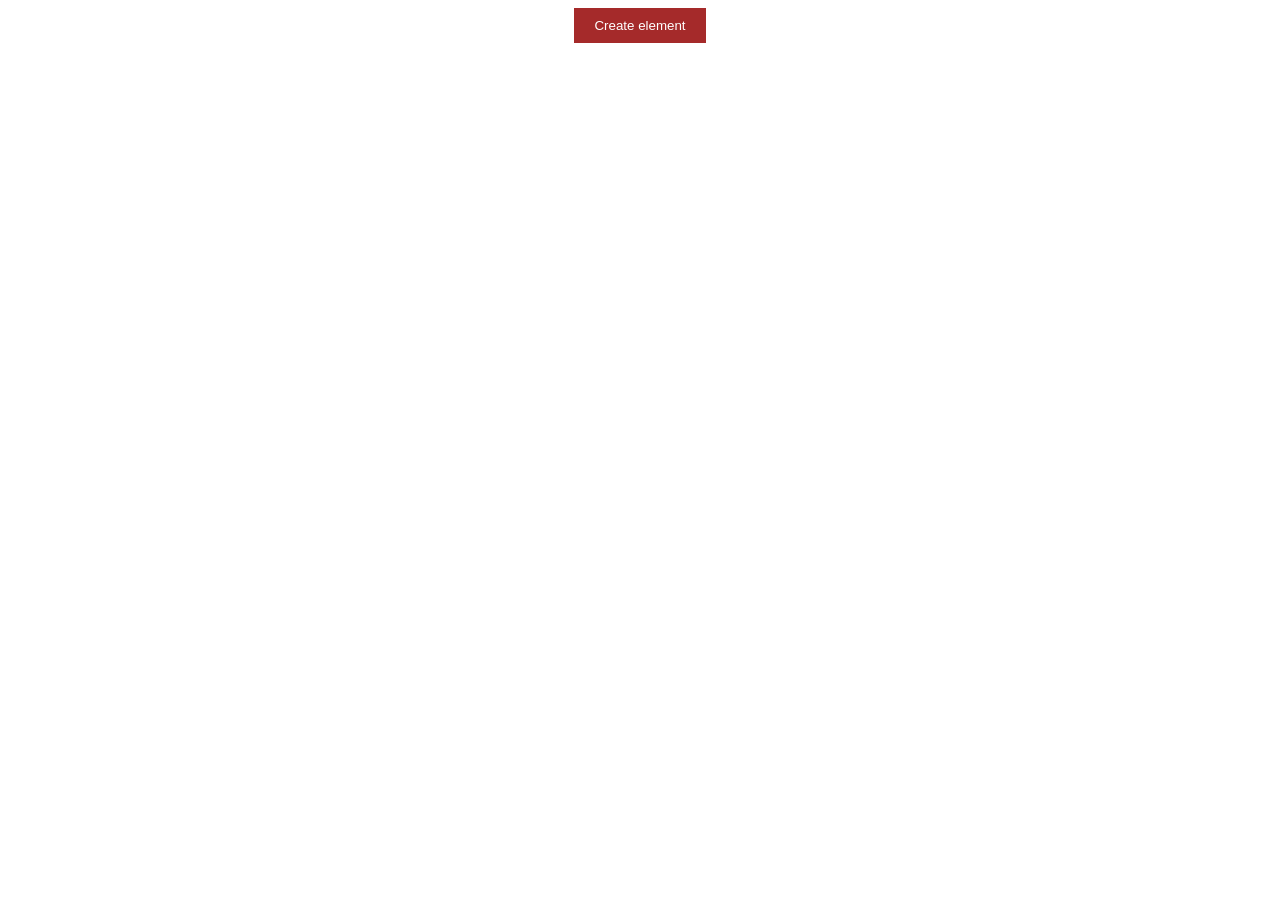
==== index1.html @ ef16b0ae "origin" ====
<!DOCTYPE html>
<html lang="en">
<head>
    <meta charset="UTF-8">
    <meta name="viewport" content="width=device-width, initial-scale=1.0">
    <title>Document</title>
    <style>
        main{
            height: 100%;
            width: 100%;
            display: flex;
            align-items: center;
            justify-content: center;
        }
        button{
            padding: 10px 20px;
            color: white;
            background-color: brown;
            position: relative;
            z-index: 9;
            border: none;
            font-weight: 600px;
        }
        button:active{
            scale: 0.92;
        }
    </style>
</head>
<body>
    <main>
        <button>Create element</button>
    </main>
    <script src="script1.js"></script>
</body>
</html>
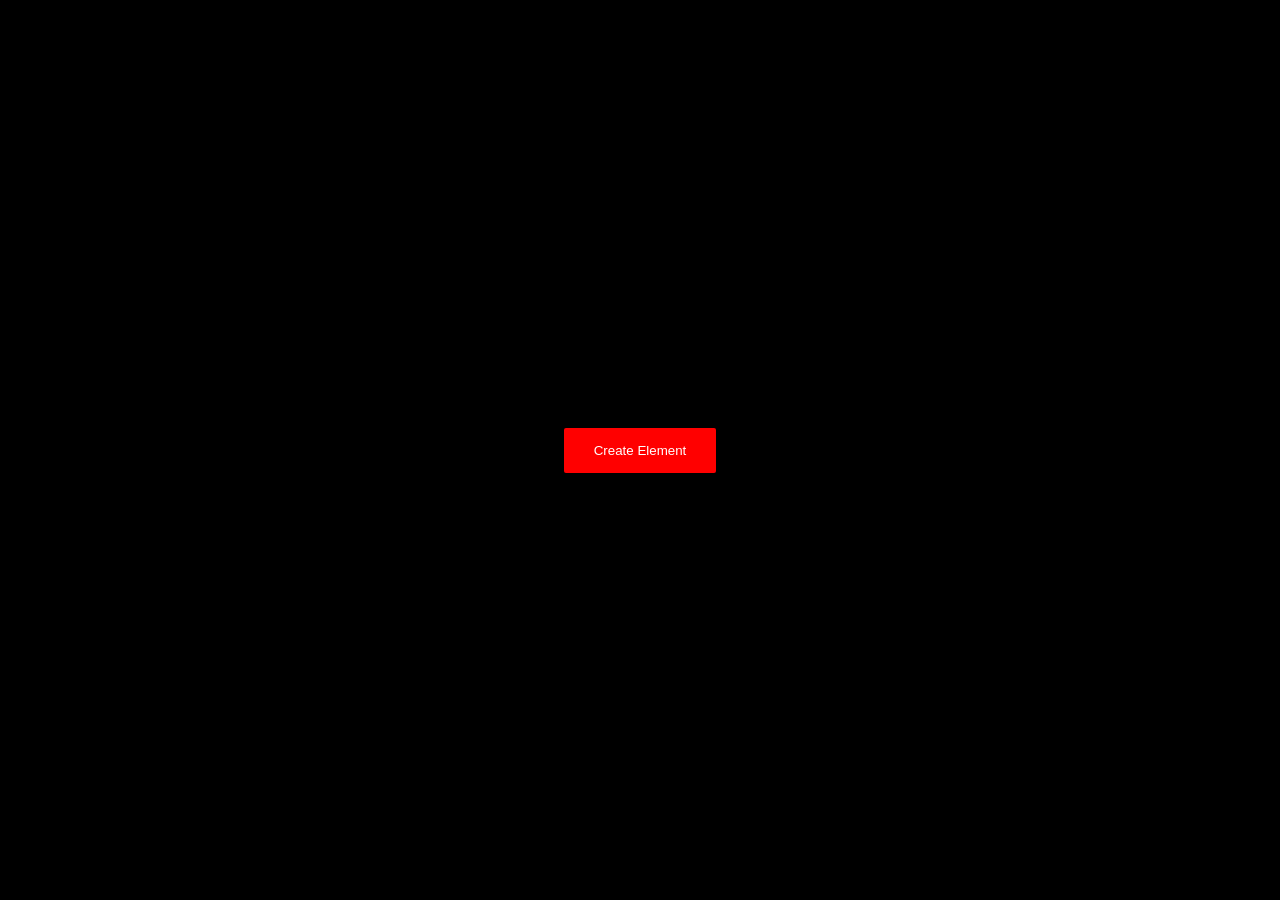
==== commit 2362c24f: "random text picker commit" ====
--- a/index1.html
+++ b/index1.html
@@ -4,32 +4,12 @@
     <meta charset="UTF-8">
     <meta name="viewport" content="width=device-width, initial-scale=1.0">
     <title>Document</title>
-    <style>
-        main{
-            height: 100%;
-            width: 100%;
-            display: flex;
-            align-items: center;
-            justify-content: center;
-        }
-        button{
-            padding: 10px 20px;
-            color: white;
-            background-color: brown;
-            position: relative;
-            z-index: 9;
-            border: none;
-            font-weight: 600px;
-        }
-        button:active{
-            scale: 0.92;
-        }
-    </style>
+    <link rel="stylesheet" href="style1.css">
 </head>
 <body>
     <main>
-        <button>Create element</button>
+        <button>Create Element</button>
     </main>
-    <script src="script1.js"></script>
+  <script src="script1.js"></script>
 </body>
 </html>
--- a/style1.css
+++ b/style1.css
@@ -0,0 +1,28 @@
+*{
+    margin: 0;
+    padding: 0;
+    box-sizing: border-box;
+}
+html, body{
+    height: 100%;
+    width: 100%;
+}
+main{
+    height: 100%;
+    width: 100%;
+    display: flex;
+    align-items: center;
+    justify-content: center;
+    background-color: black;
+}
+button{
+    position: relative;
+    padding: 15px 30px;
+    border: none;
+    border-radius: 2px;
+    background-color: red;
+    color: white;
+}
+button:active{
+    scale: 0.92;
+}
